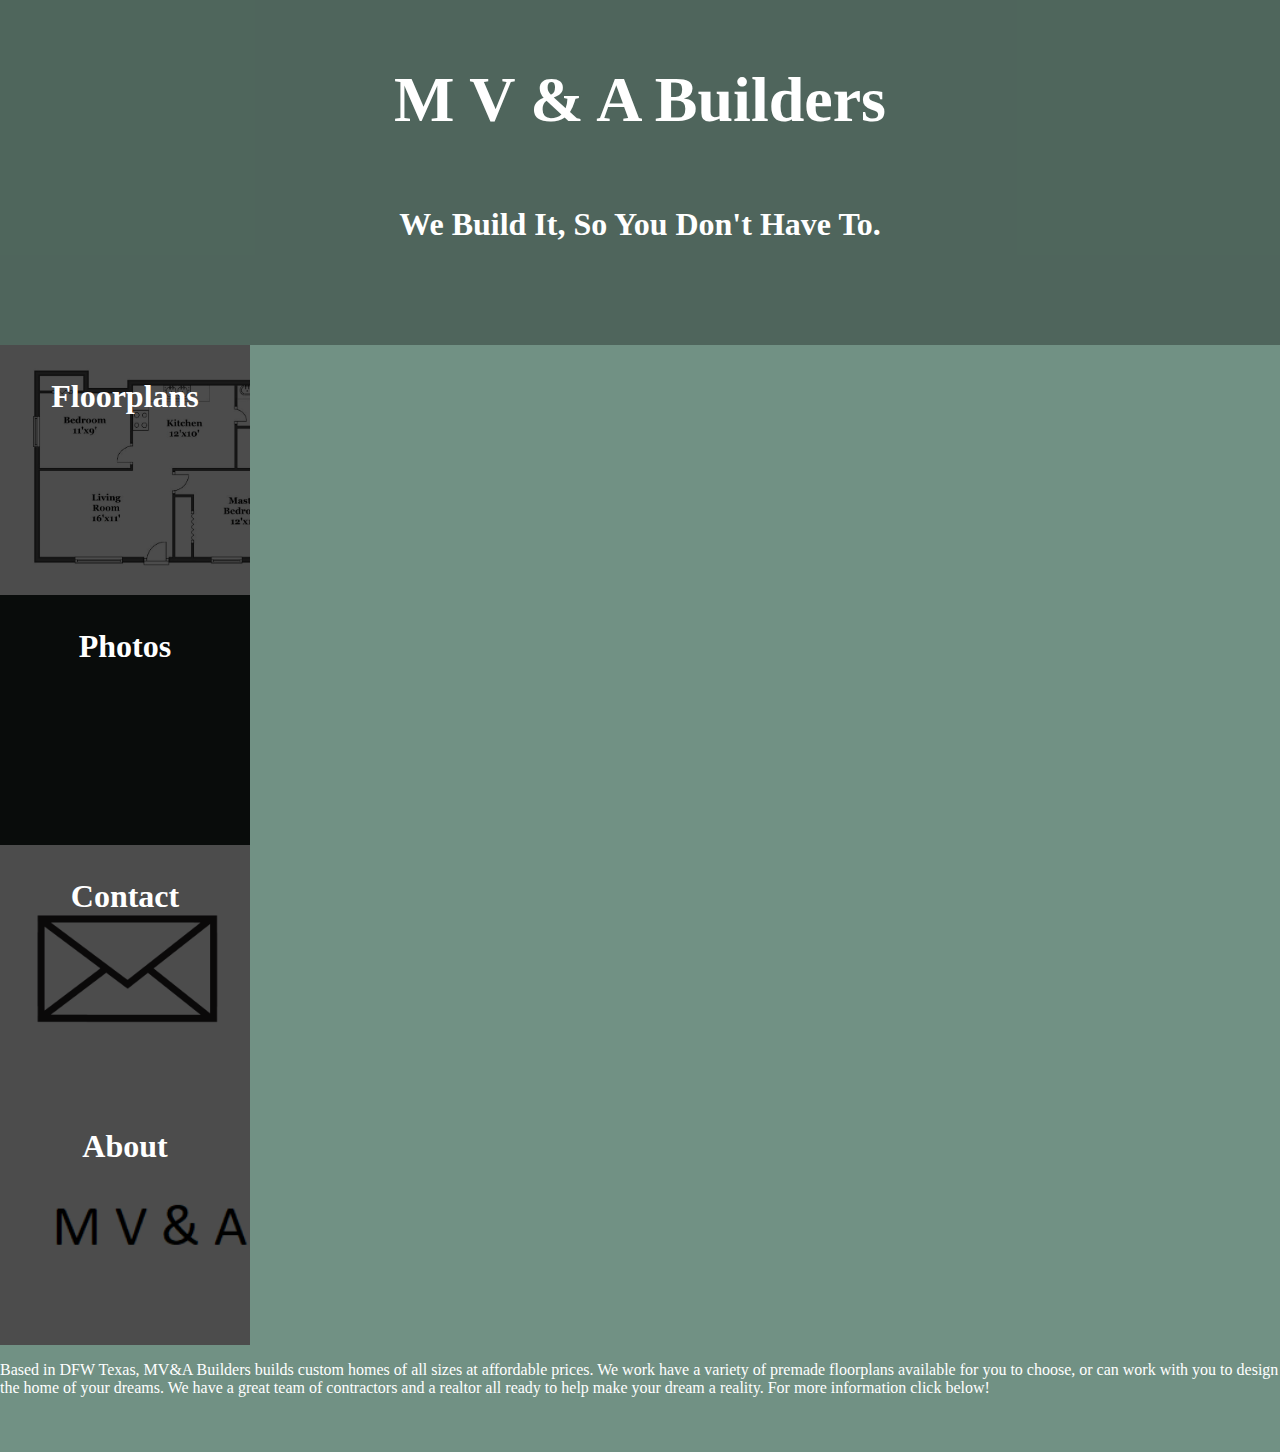
==== about.html @ ab23528a "Added new page files, testimonies, and photos." ====
<!DOCTYPE html>
<html lang="en">

<head>
  <meta charset="utf-8">
  <meta http-equiv="X-UA-Compatible">
  <title>MV&amp;A</title>
  <meta name="description" content="MV&amp;A">
  <link rel="stylesheet" type="text/css" href="main.css">
</head>

<body>
    <header class = "header">
        <h1>M V &amp; A Builders</h1>
        <h2>We Build It, So You Don't Have To.</h2>
        <div id = "header-overlay">

        </div>
    </header>

    <div class = "menu">
        <div id = "left" class = "blocks">
            <h3>Floorplans</h3>
            <div class = "menu-overlay"></div>
        </div>
        <div id = "mid-l" class = "blocks">
            <h3>Photos</h3>
            <div class = "menu-overlay"></div>
        </div>
        <div id = "mid-r" class = "blocks">
            <h3>Contact</h3>
            <div class = "menu-overlay"></div>
        </div>
        <div id = "right" class = "blocks">
            <h3>About</h3>
            <div class = "menu-overlay"></div>
        </div>
    </div>

    <p>Based in DFW Texas, MV&amp;A Builders builds custom homes of all sizes at affordable prices. We work have a variety of
            premade floorplans available for you to choose, or can work with you to design the home of your dreams. We have a great
            team of contractors and a realtor all ready to help make your dream a reality. For more information click below!
        </p>
  <!--JavaScript-->
  <script src="javascript.js"></script>
</body>

</html>
---- main.css ----
body {
    width: 100%;
    margin: 0;
    padding: 0;
    background-color: rgba(53, 99, 80, 0.7)
}

header {
    width: 100%;
    height: 400px;
    margin-top: -55px;
    background-image: url("images/home-one/IMG_7301-HDR.jpg");
    background-size: cover;
    background-position-y: -125px;
    display: grid;
    justify-content: center;
    align-content: center;
}

#header-overlay {
    position: absolute;
    width: 100%;
    height: 345px;
    top: 0;
    background-color: rgba(0,0,0,0.3);
}

h1 {
    color: white;
    font-size: 4em;
    z-index: 2;
}

h2 {
    color: white;
    font-size: 2em;
    text-align: center;
    z-index: 2;
}

h3 {
    color: white;
    font-size: 2em;
    z-index: 2;
}

h4 {
    color: white;
    font-size: 1em;
    z-index: 2;
}

p {
    color: white;
}

.testimonials {
    margin: 20px;
    padding: 10px;
    background-color: rgba(0,0,0,0.7);
}

#menu-cont {
    height: auto;
    padding: 20px;
    display: grid;
    justify-items: center;
    align-items: center;
    grid-template-columns: repeat(4, 1fr);
    grid-auto-flow: 1fr;
}

.blocks {
    height: 250px;
    width: 250px;
    background-color: rgba(0,0,0,0.7);
    display: grid;
    justify-items: center;
    align-content: center;
}

#left {
    background-image: url("images/floorplan.jpg");
    background-size: cover;
}

#mid-l {
    background-image: url("images/home-two/IMG_1188-HDR.jpg");
    background-size: cover;
}

#mid-r {
    background-image: url("images/mail.jpg");
    background-size: cover;
}

#right {
    background-image: url("images/mva.png");
    background-size: cover;
}

.menu-overlay {
    margin-top: -102px;
    height: 250px;
    width: 250px;
    background-color: rgba(0,0,0,0.7);
}

#photos {
    display: grid;
    grid-template-columns: 1fr 1fr;
    grid-gap: 15px;
    justify-items: center;
}

.img {
    max-height: 600px;
    max-width: 600px;
}

button {
    margin: 20px;
}
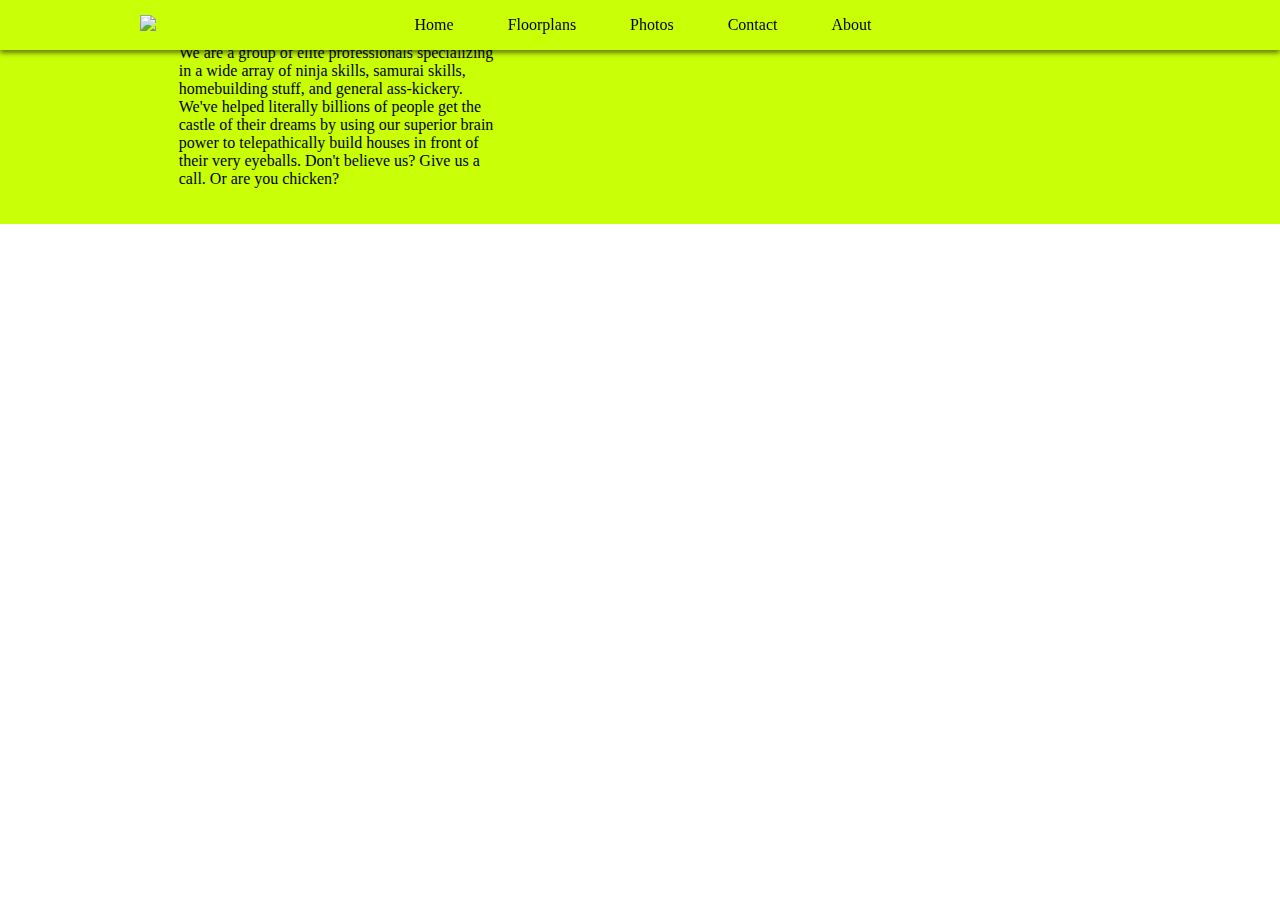
==== commit b60d0d08: "Completed layout for pages" ====
--- a/about.html
+++ b/about.html
@@ -2,47 +2,86 @@
 <html lang="en">
 
 <head>
-  <meta charset="utf-8">
-  <meta http-equiv="X-UA-Compatible">
-  <title>MV&amp;A</title>
-  <meta name="description" content="MV&amp;A">
-  <link rel="stylesheet" type="text/css" href="main.css">
+    <meta charset="utf-8">
+    <meta http-equiv="X-UA-Compatible">
+    <title>MV&amp;A</title>
+    <meta name="description" content="MV&amp;A">
+    <meta name="viewport" content="width=device-width, initial-scale=1">
+    <link rel="stylesheet" type="text/css" href="main.css">
 </head>
 
 <body>
-    <header class = "header">
-        <h1>M V &amp; A Builders</h1>
-        <h2>We Build It, So You Don't Have To.</h2>
-        <div id = "header-overlay">
-
+    <header>
+        <div class="navbar">
+            <div class="container">
+                <div>
+                    <img src="images/mvalogo.png" class="head-logo">
+                </div>
+                <ul class>
+                        <li>
+                            <a href="index.html">Home</a>
+                        </li>
+                        <li>
+                            <a href="floorplans.html">Floorplans</a>
+                        </li>
+                        <li>
+                            <a href="photos.html">Photos</a>
+                        </li>
+                        <li>
+                            <a href="contact.html">Contact</a>
+                        </li>
+                        <li>
+                                <a href="about.html">About</a>
+                            </li>
+                    </ul>
+            </div>
         </div>
     </header>
-
-    <div class = "menu">
-        <div id = "left" class = "blocks">
-            <h3>Floorplans</h3>
-            <div class = "menu-overlay"></div>
-        </div>
-        <div id = "mid-l" class = "blocks">
-            <h3>Photos</h3>
-            <div class = "menu-overlay"></div>
-        </div>
-        <div id = "mid-r" class = "blocks">
-            <h3>Contact</h3>
-            <div class = "menu-overlay"></div>
-        </div>
-        <div id = "right" class = "blocks">
-            <h3>About</h3>
-            <div class = "menu-overlay"></div>
-        </div>
+    <button class="menu-button" onclick="toggleNav()">
+            <img src="images/menu.png" id="hamburger">
+            <h3>menu</h3>
+        </button>
+    <nav id="nav-bar" class="transform">
+            <img src="images/mvalogo.png" class="head-logo" id = "drop-logo">
+            <ul class = "dropdown">
+                <li class = "dropdown-items">
+                    <a href="index.html">Home</a>
+                </li>
+                <li class = "dropdown-items">
+                    <a href="floorplans.html">Floorplans</a>
+                </li>
+                <li class = "dropdown-items">
+                    <a href="photos.html">Photos</a>
+                </li>
+                <li class = "dropdown-items">
+                    <a href="contact.html">Contact</a>
+                </li>
+                <li class = "dropdown-items">
+                        <a href="about.html">About</a>
+                    </li>
+            </ul>
+        </nav>
+    <div class = "text-cont">
+            <div id = "who">
+                <h3>Who We Are</h3>
+                <P class = "text">We are a group of elite professionals specializing in a wide array of ninja skills,
+                    samurai skills, homebuilding stuff, and general ass-kickery. We've helped literally billions
+                    of people get the castle of their dreams by using our superior brain power to telepathically
+                    build houses in front of their very eyeballs. Don't believe us? Give us a call. Or are you chicken?
+                </P>
+            </div>
     </div>
-
-    <p>Based in DFW Texas, MV&amp;A Builders builds custom homes of all sizes at affordable prices. We work have a variety of
-            premade floorplans available for you to choose, or can work with you to design the home of your dreams. We have a great
-            team of contractors and a realtor all ready to help make your dream a reality. For more information click below!
-        </p>
-  <!--JavaScript-->
-  <script src="javascript.js"></script>
+    <!--JavaScript-->
+    <script>
+    function toggleNav() {
+    var navBar = document.getElementById("nav-bar");
+    if (navBar.classList.contains("transform-active")) {
+        navBar.classList.remove("transform-active");
+    } else {
+        navBar.classList.add("transform-active");
+    }
+}
+    </script>
 </body>
 
-</html>
+</html>--- a/main.css
+++ b/main.css
@@ -2,27 +2,66 @@
     width: 100%;
     margin: 0;
     padding: 0;
-    background-color: rgba(53, 99, 80, 0.7)
-}
-
-header {
+    background-color: rgb(255, 255, 255);
+    overflow-x: hidden;
+}
+
+.navbar {
+    width: 100vw;
+    background-color: rgb(201, 255, 7);
+    height: auto;
+    display: grid;
+    justify-content: center;
+    align-content: center;
+    position: fixed;
+    top: 0;
+    z-index: 53;
+    box-shadow: 0px 3px 5px rgba(0, 0, 0, 0.5);
+}
+
+.container {
+    width: 1000px;
+    height: auto;
+    display: grid;
+    justify-content: center;
+    align-items: center;
+    grid-template-columns: auto 1fr;
+}
+
+ul {
+    text-align: center;
+}
+li  {
+    list-style-type: none;
+    display: inline-block;
+    margin-right: 50px;
+}
+
+.hero {
     width: 100%;
-    height: 400px;
-    margin-top: -55px;
+    height: 100vh;
     background-image: url("images/home-one/IMG_7301-HDR.jpg");
     background-size: cover;
-    background-position-y: -125px;
-    display: grid;
-    justify-content: center;
+    background-repeat: no-repeat;
+    background-attachment: fixed;
+    display: grid;
+    justify-content: center;
+    justify-items: center;
     align-content: center;
 }
 
-#header-overlay {
-    position: absolute;
-    width: 100%;
-    height: 345px;
-    top: 0;
-    background-color: rgba(0,0,0,0.3);
+.logo {
+    max-height: 500px;
+    max-width: 500px;
+}
+
+.head-logo {
+    max-height: 100px;
+    max-width: 100px;
+}
+
+#drop-logo {
+    margin-top: 50px;
 }
 
 h1 {
@@ -32,14 +71,18 @@
 }
 
 h2 {
-    color: white;
-    font-size: 2em;
+    color: rgb(126,20,22);
+    font-family: Impact, Haettenschweiler, 'Arial Narrow Bold', sans-serif;
+    font-size: 3em;
     text-align: center;
+    text-
     z-index: 2;
+    text-shadow: -1px 0 white, 0 1px white, 1px 0 white, 0 -1px white;
 }
 
 h3 {
-    color: white;
+    color: rgb(126,20,22);
+    text-shadow: 2px 2px rgba(0,0,0,0.7);
     font-size: 2em;
     z-index: 2;
 }
@@ -54,49 +97,85 @@
     color: white;
 }
 
+.text {
+    color: black;
+}
+.testimonial-cont {
+background-color: rgb(255, 255, 255);
+padding: 15px;
+}
 .testimonials {
     margin: 20px;
     padding: 10px;
-    background-color: rgba(0,0,0,0.7);
+    background-color: rgba(0, 0, 0, 0.76);
+    border-radius: 10px;
 }
 
 #menu-cont {
     height: auto;
     padding: 20px;
     display: grid;
-    justify-items: center;
+    justify-content: center;
     align-items: center;
-    grid-template-columns: repeat(4, 1fr);
-    grid-auto-flow: 1fr;
+    grid-template-columns: repeat(auto-fill, 250px);
+    grid-gap: 50px;
+    overflow-y: hidden;
+    background-color: rgb(201, 255, 7);
+    
 }
 
 .blocks {
     height: 250px;
     width: 250px;
-    background-color: rgba(0,0,0,0.7);
+    background-color: rgb(201, 255, 7);
     display: grid;
     justify-items: center;
-    align-content: center;
+    align-items: center;
+    box-shadow: 2px 2px 3px rgba(0, 0, 0, 0.5);
 }
 
 #left {
-    background-image: url("images/floorplan.jpg");
-    background-size: cover;
+    background-image: url("images/floorplan.png");
+    background-size: cover;
+    background-color: rgb(255,255,255);
+}
+
+#left:hover {
+    height: 275px;
+    width: 275px;
 }
 
 #mid-l {
-    background-image: url("images/home-two/IMG_1188-HDR.jpg");
-    background-size: cover;
+    background-image: url("images/camera.png");
+    background-size: cover;
+    background-color: rgb(255,255,255);
+}
+
+#mid-l:hover {
+    height: 275px;
+    width: 275px;
 }
 
 #mid-r {
     background-image: url("images/mail.jpg");
     background-size: cover;
+    background-color: rgb(255,255,255);
+}
+
+#mid-r:hover {
+    height: 275px;
+    width: 275px;
 }
 
 #right {
-    background-image: url("images/mva.png");
-    background-size: cover;
+    background-image: url("images/question.png");
+    background-size: cover;
+    background-color: rgb(255,255,255);
+}
+
+#right:hover {
+    height: 275px;
+    width: 275px;
 }
 
 .menu-overlay {
@@ -106,22 +185,133 @@
     background-color: rgba(0,0,0,0.7);
 }
 
+.photos-cont {
+    background-color: rgb(83, 153, 122);
+}
+
 #photos {
     display: grid;
-    grid-template-columns: 1fr 1fr;
+    grid-template-columns: repeat(auto-fill, 600px);
     grid-gap: 15px;
-    justify-items: center;
+    justify-content: center;
 }
 
 .img {
     max-height: 600px;
     max-width: 600px;
+    box-shadow: 2px 2px 3px rgba(0, 0, 0, 0.5);
 }
 
 button {
     margin: 20px;
 }
 
-
-
-
+.text-cont {
+    width: 100%;
+    display: grid;
+    grid-template-columns: 1fr 1fr;
+    padding: 20px;
+    grid-gap: 10px;
+    justify-items: center;
+    background-color: rgb(201, 255, 7);
+}
+
+#who {
+    width: 50%;
+}
+
+#what {
+    width: 50%;
+}
+
+
+.menu-button {
+    background: none;
+    border: none;
+    max-height: 40px;
+    max-width: 40px;
+    margin-top: -1px;
+    margin-left: -25px;
+    position: fixed;
+    left: -50vw;
+    z-index: 99;
+    color: rgb(238, 255, 0);
+    text-align: center;
+    padding: 0;
+}
+
+#hamburger {
+    max-height: 40px;
+    max-width: 40px;
+}
+
+a {
+    text-decoration: none;
+    cursor: pointer;
+    color: inherit;
+}
+
+h3 {
+    font-family: 'Quicksand', sans-serif;
+    font-size: 1em;
+    margin-top: -10px;
+}
+
+
+#nav-bar {
+    position: fixed;
+    height: 50vh;
+    width: 100%;
+    background-color: rgba(238, 255, 0, 0.589);
+    top: -50vh;
+    z-index: 50;
+    display: grid;
+    justify-content: center;
+    justify-items: center;
+    align-content: center;
+}
+.dropdown {
+    display: grid;
+}
+.dropdown-items {
+    color: rgb(126,20,22);
+    font-size: 25px;
+}
+
+.dropdown-items:hover{
+    color: rgba(126, 20, 22, 0.699);
+}
+
+.transform {
+    -webkit-transition: all .35s ease;
+    -moz-transition: all .35s ease;
+    -o-transition: all .35s ease;
+    -ms-transition: all .35s ease;
+    transition: all .35s ease;
+}
+
+.transform-active {
+    transform: translateY(50vh);
+}
+@media (max-width: 1000px) {
+    .logo {
+        max-height:300px;
+        max-width: 300px;
+    }
+    h2 {
+        font-size: 2em;
+    }
+
+    .text-cont {
+        grid-template-columns: 1fr;
+    }
+    .container {
+        visibility: hidden;
+    }
+    
+    .menu-button {
+        left: 50vw;
+    }
+}
+
+
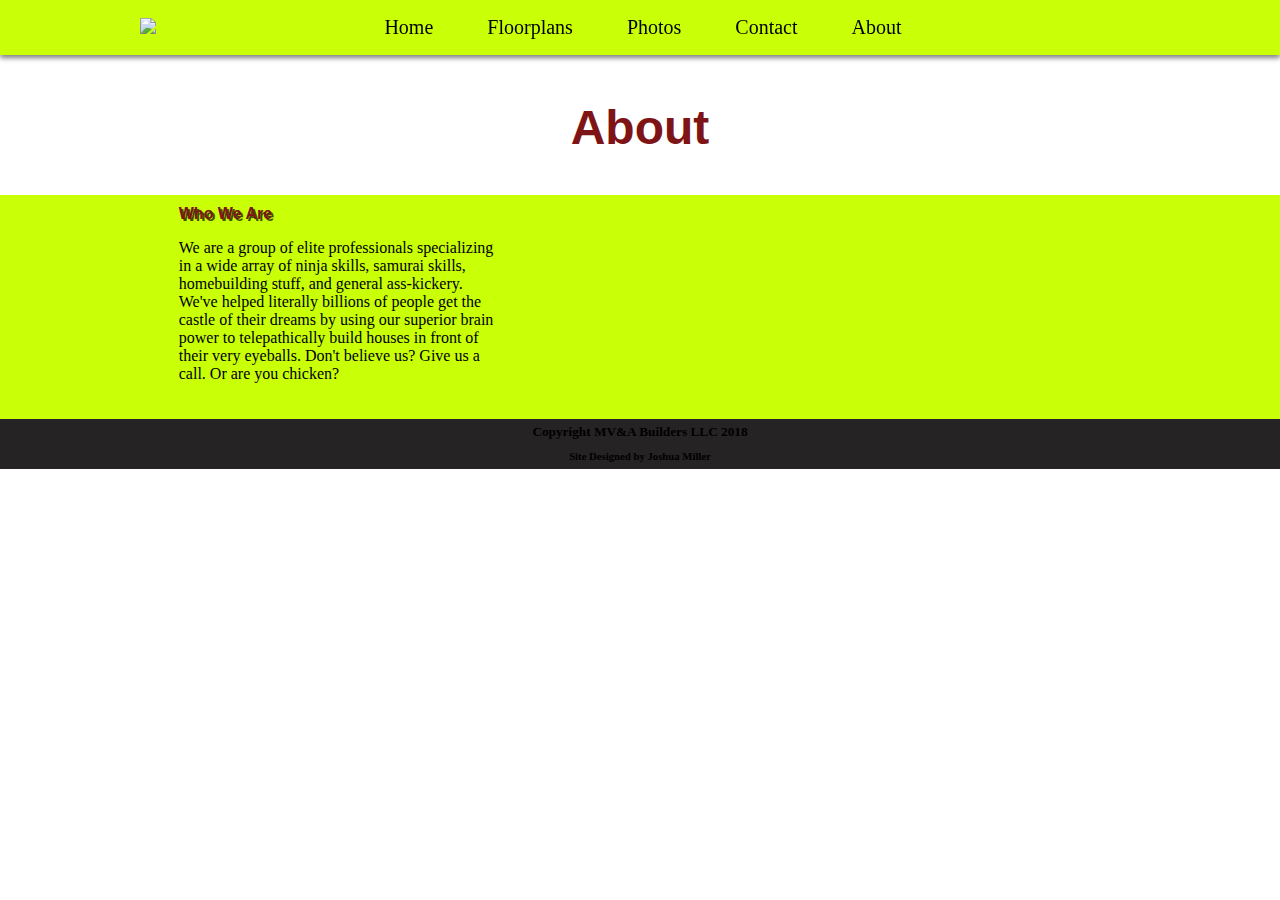
==== commit 7c6cb7ba: "Added Footer" ====
--- a/about.html
+++ b/about.html
@@ -6,81 +6,100 @@
     <meta http-equiv="X-UA-Compatible">
     <title>MV&amp;A</title>
     <meta name="description" content="MV&amp;A">
-    <meta name="viewport" content="width=device-width, initial-scale=1">
+    <meta name="viewport" content="width=device-width, initial-scale=1, maximum-scale=1, user-scalable=0" />
     <link rel="stylesheet" type="text/css" href="main.css">
 </head>
 
 <body>
     <header>
+
+        <button class="menu-button" onclick="toggleNav()">
+            <img src="images/menu.png" id="hamburger">
+            <h3>menu</h3>
+        </button>
+
         <div class="navbar">
             <div class="container">
                 <div>
                     <img src="images/mvalogo.png" class="head-logo">
                 </div>
                 <ul class>
-                        <li>
-                            <a href="index.html">Home</a>
-                        </li>
-                        <li>
-                            <a href="floorplans.html">Floorplans</a>
-                        </li>
-                        <li>
-                            <a href="photos.html">Photos</a>
-                        </li>
-                        <li>
-                            <a href="contact.html">Contact</a>
-                        </li>
-                        <li>
-                                <a href="about.html">About</a>
-                            </li>
-                    </ul>
+                    <li>
+                        <a href="index.html">Home</a>
+                    </li>
+                    <li>
+                        <a href="floorplans.html">Floorplans</a>
+                    </li>
+                    <li>
+                        <a href="photos.html">Photos</a>
+                    </li>
+                    <li>
+                        <a href="contact.html">Contact</a>
+                    </li>
+                    <li>
+                        <a href="about.html">About</a>
+                    </li>
+                </ul>
             </div>
         </div>
-    </header>
-    <button class="menu-button" onclick="toggleNav()">
-            <img src="images/menu.png" id="hamburger">
-            <h3>menu</h3>
-        </button>
-    <nav id="nav-bar" class="transform">
-            <img src="images/mvalogo.png" class="head-logo" id = "drop-logo">
-            <ul class = "dropdown">
-                <li class = "dropdown-items">
+
+        <!-- Drop Down -->
+
+        <nav id="nav-bar" class="transform">
+            <img src="images/mvalogo.png" class="head-logo" id="drop-logo">
+            <ul class="dropdown">
+                <li class="dropdown-items">
                     <a href="index.html">Home</a>
                 </li>
-                <li class = "dropdown-items">
+                <li class="dropdown-items">
                     <a href="floorplans.html">Floorplans</a>
                 </li>
-                <li class = "dropdown-items">
+                <li class="dropdown-items">
                     <a href="photos.html">Photos</a>
                 </li>
-                <li class = "dropdown-items">
+                <li class="dropdown-items">
                     <a href="contact.html">Contact</a>
                 </li>
-                <li class = "dropdown-items">
-                        <a href="about.html">About</a>
-                    </li>
+                <li class="dropdown-items">
+                    <a href="about.html">About</a>
+                </li>
             </ul>
         </nav>
-    <div class = "text-cont">
-            <div id = "who">
-                <h3>Who We Are</h3>
-                <P class = "text">We are a group of elite professionals specializing in a wide array of ninja skills,
-                    samurai skills, homebuilding stuff, and general ass-kickery. We've helped literally billions
-                    of people get the castle of their dreams by using our superior brain power to telepathically
-                    build houses in front of their very eyeballs. Don't believe us? Give us a call. Or are you chicken?
-                </P>
-            </div>
+
+        <!-- Drop Down End -->
+
+    </header>
+    <h2 class="title">About</h2>
+    <div class="text-cont">
+        <div id="who">
+            <h3>Who We Are</h3>
+            <P class="text">We are a group of elite professionals specializing in a wide array of ninja skills, samurai skills, homebuilding
+                stuff, and general ass-kickery. We've helped literally billions of people get the castle of their dreams
+                by using our superior brain power to telepathically build houses in front of their very eyeballs. Don't believe
+                us? Give us a call. Or are you chicken?
+            </P>
+        </div>
     </div>
+
+    <!-- Footer -->
+
+    <div class="footer">
+        <h5 class="footer-text">Copyright MV&amp;A Builders LLC 2018</h5>
+        <h6 class="footer-text">Site Designed by Joshua Miller</h6>
+    </div>
+
+
     <!--JavaScript-->
+
     <script>
-    function toggleNav() {
-    var navBar = document.getElementById("nav-bar");
-    if (navBar.classList.contains("transform-active")) {
-        navBar.classList.remove("transform-active");
-    } else {
-        navBar.classList.add("transform-active");
-    }
-}
+        function toggleNav() {
+            var navBar = document.getElementById("nav-bar");
+            if (navBar.classList.contains("transform-active")) {
+                navBar.classList.remove("transform-active");
+            } else {
+                navBar.classList.add("transform-active");
+            }
+        }
     </script>
 </body>
 
--- a/main.css
+++ b/main.css
@@ -5,6 +5,9 @@
     background-color: rgb(255, 255, 255);
     overflow-x: hidden;
 }
+
+
+/* -------------Header------------- */
 
 .navbar {
     width: 100vw;
@@ -27,203 +30,6 @@
     align-items: center;
     grid-template-columns: auto 1fr;
 }
-
-ul {
-    text-align: center;
-}
-li  {
-    list-style-type: none;
-    display: inline-block;
-    margin-right: 50px;
-}
-
-.hero {
-    width: 100%;
-    height: 100vh;
-    background-image: url("images/home-one/IMG_7301-HDR.jpg");
-    background-size: cover;
-    background-repeat: no-repeat;
-    background-attachment: fixed;
-    display: grid;
-    justify-content: center;
-    justify-items: center;
-    align-content: center;
-}
-
-.logo {
-    max-height: 500px;
-    max-width: 500px;
-}
-
-.head-logo {
-    max-height: 100px;
-    max-width: 100px;
-}
-
-#drop-logo {
-    margin-top: 50px;
-}
-
-h1 {
-    color: white;
-    font-size: 4em;
-    z-index: 2;
-}
-
-h2 {
-    color: rgb(126,20,22);
-    font-family: Impact, Haettenschweiler, 'Arial Narrow Bold', sans-serif;
-    font-size: 3em;
-    text-align: center;
-    text-
-    z-index: 2;
-    text-shadow: -1px 0 white, 0 1px white, 1px 0 white, 0 -1px white;
-}
-
-h3 {
-    color: rgb(126,20,22);
-    text-shadow: 2px 2px rgba(0,0,0,0.7);
-    font-size: 2em;
-    z-index: 2;
-}
-
-h4 {
-    color: white;
-    font-size: 1em;
-    z-index: 2;
-}
-
-p {
-    color: white;
-}
-
-.text {
-    color: black;
-}
-.testimonial-cont {
-background-color: rgb(255, 255, 255);
-padding: 15px;
-}
-.testimonials {
-    margin: 20px;
-    padding: 10px;
-    background-color: rgba(0, 0, 0, 0.76);
-    border-radius: 10px;
-}
-
-#menu-cont {
-    height: auto;
-    padding: 20px;
-    display: grid;
-    justify-content: center;
-    align-items: center;
-    grid-template-columns: repeat(auto-fill, 250px);
-    grid-gap: 50px;
-    overflow-y: hidden;
-    background-color: rgb(201, 255, 7);
-    
-}
-
-.blocks {
-    height: 250px;
-    width: 250px;
-    background-color: rgb(201, 255, 7);
-    display: grid;
-    justify-items: center;
-    align-items: center;
-    box-shadow: 2px 2px 3px rgba(0, 0, 0, 0.5);
-}
-
-#left {
-    background-image: url("images/floorplan.png");
-    background-size: cover;
-    background-color: rgb(255,255,255);
-}
-
-#left:hover {
-    height: 275px;
-    width: 275px;
-}
-
-#mid-l {
-    background-image: url("images/camera.png");
-    background-size: cover;
-    background-color: rgb(255,255,255);
-}
-
-#mid-l:hover {
-    height: 275px;
-    width: 275px;
-}
-
-#mid-r {
-    background-image: url("images/mail.jpg");
-    background-size: cover;
-    background-color: rgb(255,255,255);
-}
-
-#mid-r:hover {
-    height: 275px;
-    width: 275px;
-}
-
-#right {
-    background-image: url("images/question.png");
-    background-size: cover;
-    background-color: rgb(255,255,255);
-}
-
-#right:hover {
-    height: 275px;
-    width: 275px;
-}
-
-.menu-overlay {
-    margin-top: -102px;
-    height: 250px;
-    width: 250px;
-    background-color: rgba(0,0,0,0.7);
-}
-
-.photos-cont {
-    background-color: rgb(83, 153, 122);
-}
-
-#photos {
-    display: grid;
-    grid-template-columns: repeat(auto-fill, 600px);
-    grid-gap: 15px;
-    justify-content: center;
-}
-
-.img {
-    max-height: 600px;
-    max-width: 600px;
-    box-shadow: 2px 2px 3px rgba(0, 0, 0, 0.5);
-}
-
-button {
-    margin: 20px;
-}
-
-.text-cont {
-    width: 100%;
-    display: grid;
-    grid-template-columns: 1fr 1fr;
-    padding: 20px;
-    grid-gap: 10px;
-    justify-items: center;
-    background-color: rgb(201, 255, 7);
-}
-
-#who {
-    width: 50%;
-}
-
-#what {
-    width: 50%;
-}
-
 
 .menu-button {
     background: none;
@@ -251,13 +57,6 @@
     color: inherit;
 }
 
-h3 {
-    font-family: 'Quicksand', sans-serif;
-    font-size: 1em;
-    margin-top: -10px;
-}
-
-
 #nav-bar {
     position: fixed;
     height: 50vh;
@@ -270,15 +69,17 @@
     justify-items: center;
     align-content: center;
 }
+
 .dropdown {
     display: grid;
 }
+
 .dropdown-items {
-    color: rgb(126,20,22);
+    color: rgb(126, 20, 22);
     font-size: 25px;
 }
 
-.dropdown-items:hover{
+.dropdown-items:hover {
     color: rgba(126, 20, 22, 0.699);
 }
 
@@ -293,25 +94,268 @@
 .transform-active {
     transform: translateY(50vh);
 }
+
+ul {
+    text-align: center;
+}
+
+li {
+    list-style-type: none;
+    display: inline-block;
+    margin-right: 50px;
+    font-size: 20px;
+}
+
+li:hover {
+    color: rgb(126, 20, 22);
+}
+
+.head-logo {
+    max-height: 100px;
+    max-width: 100px;
+}
+
+#drop-logo {
+    margin-top: 50px;
+}
+
+
+/* -------------Content------------- */
+
+
+/* Hero */
+
+.hero {
+    width: 100%;
+    height: 100vh;
+    background-image: url("images/home-one/IMG_7301-HDR.jpg");
+    background-size: cover;
+    background-repeat: no-repeat;
+    background-attachment: fixed;
+    display: grid;
+    justify-content: center;
+    justify-items: center;
+    align-content: center;
+}
+
+.logo {
+    max-height: 500px;
+    max-width: 500px;
+}
+
+
+/* Menu Blocks */
+
+#menu-cont {
+    height: auto;
+    padding: 20px;
+    display: grid;
+    justify-content: center;
+    align-items: center;
+    grid-template-columns: repeat(auto-fill, 250px);
+    grid-gap: 50px;
+    overflow-y: hidden;
+    background-color: rgb(201, 255, 7);
+}
+
+.blocks {
+    height: 250px;
+    width: 250px;
+    background-color: rgb(201, 255, 7);
+    display: grid;
+    justify-items: center;
+    align-items: center;
+    box-shadow: 2px 2px 3px rgba(0, 0, 0, 0.5);
+    border-radius: 20px;
+    margin: 30px;
+}
+
+#left {
+    background-image: url("images/floorplan.png");
+    background-size: cover;
+    background-color: rgb(255, 255, 255);
+}
+
+#left:hover {
+    background-color: rgba(0, 0, 0, 0.5);
+}
+
+#mid-l {
+    background-image: url("images/camera.png");
+    background-size: cover;
+    background-color: rgb(255, 255, 255);
+}
+
+#mid-l:hover {
+    background-color: rgba(0, 0, 0, 0.5);
+}
+
+#mid-r {
+    background-image: url("images/mail.png");
+    background-size: cover;
+    background-color: rgb(255, 255, 255);
+}
+
+#mid-r:hover {
+    background-color: rgba(0, 0, 0, 0.5);
+}
+
+#right {
+    background-image: url("images/question.png");
+    background-size: cover;
+    background-color: rgb(255, 255, 255);
+}
+
+#right:hover {
+    background-color: rgba(0, 0, 0, 0.5);
+}
+
+
+/* Who / What */
+
+.text-cont {
+    width: 100%;
+    display: grid;
+    grid-template-columns: 1fr 1fr;
+    padding: 20px;
+    grid-gap: 10px;
+    justify-items: center;
+    background-color: rgb(201, 255, 7);
+}
+
+#who {
+    width: 50%;
+}
+
+#what {
+    width: 50%;
+}
+
+
+/* Testimonials */
+
+.testimonial-cont {
+    background-color: rgb(255, 255, 255);
+    padding: 15px;
+}
+
+.testimonials {
+    margin: 20px;
+    padding: 10px;
+    background-color: rgba(0, 0, 0, 0.76);
+    border-radius: 10px;
+}
+
+
+/* Photos */
+
+.photos-cont {
+    background-color: rgb(83, 153, 122);
+}
+
+#photos {
+    display: grid;
+    grid-template-columns: repeat(auto-fill, 600px);
+    grid-gap: 15px;
+    justify-content: center;
+}
+
+.img {
+    max-height: 600px;
+    max-width: 600px;
+    box-shadow: 2px 2px 3px rgba(0, 0, 0, 0.5);
+}
+
+button {
+    margin: 20px;
+}
+
+/* Footer */
+
+.footer {
+    width: 100%;
+    height: 50px;
+    text-align: center;
+    background-color: rgb(37, 35, 35);
+}
+
+/* Text */
+
+h1 {
+    color: white;
+    font-size: 4em;
+    z-index: 2;
+}
+
+h2 {
+    color: rgb(126, 20, 22);
+    font-family: Impact, Haettenschweiler, 'Arial Narrow Bold', sans-serif;
+    font-size: 3em;
+    text-align: center;
+    text- z-index: 2;
+    text-shadow: -1px 0 white, 0 1px white, 1px 0 white, 0 -1px white;
+}
+
+h3 {
+    color: rgb(126, 20, 22);
+    text-shadow: 2px 2px rgba(0, 0, 0, 0.7);
+    font-size: 2em;
+    z-index: 2;
+}
+
+h3 {
+    font-family: 'Quicksand', sans-serif;
+    font-size: 1em;
+    margin-top: -10px;
+}
+
+h4 {
+    color: white;
+    font-size: 1em;
+    z-index: 2;
+}
+
+.footer-text {
+    padding: 5px;
+    margin: 0;
+}
+
+p {
+    color: white;
+}
+
+.text {
+    color: black;
+}
+
+/* Page Specifics */
+
+.title {
+    margin-top: 100px;
+}
+
+
+/* Responsiveness */
+
 @media (max-width: 1000px) {
     .logo {
-        max-height:300px;
+        max-height: 300px;
         max-width: 300px;
     }
     h2 {
         font-size: 2em;
     }
-
     .text-cont {
         grid-template-columns: 1fr;
     }
     .container {
         visibility: hidden;
     }
-    
     .menu-button {
         left: 50vw;
     }
-}
-
-
+    img {
+        max-width: 100vw;
+        margin: 10px;
+    }
+}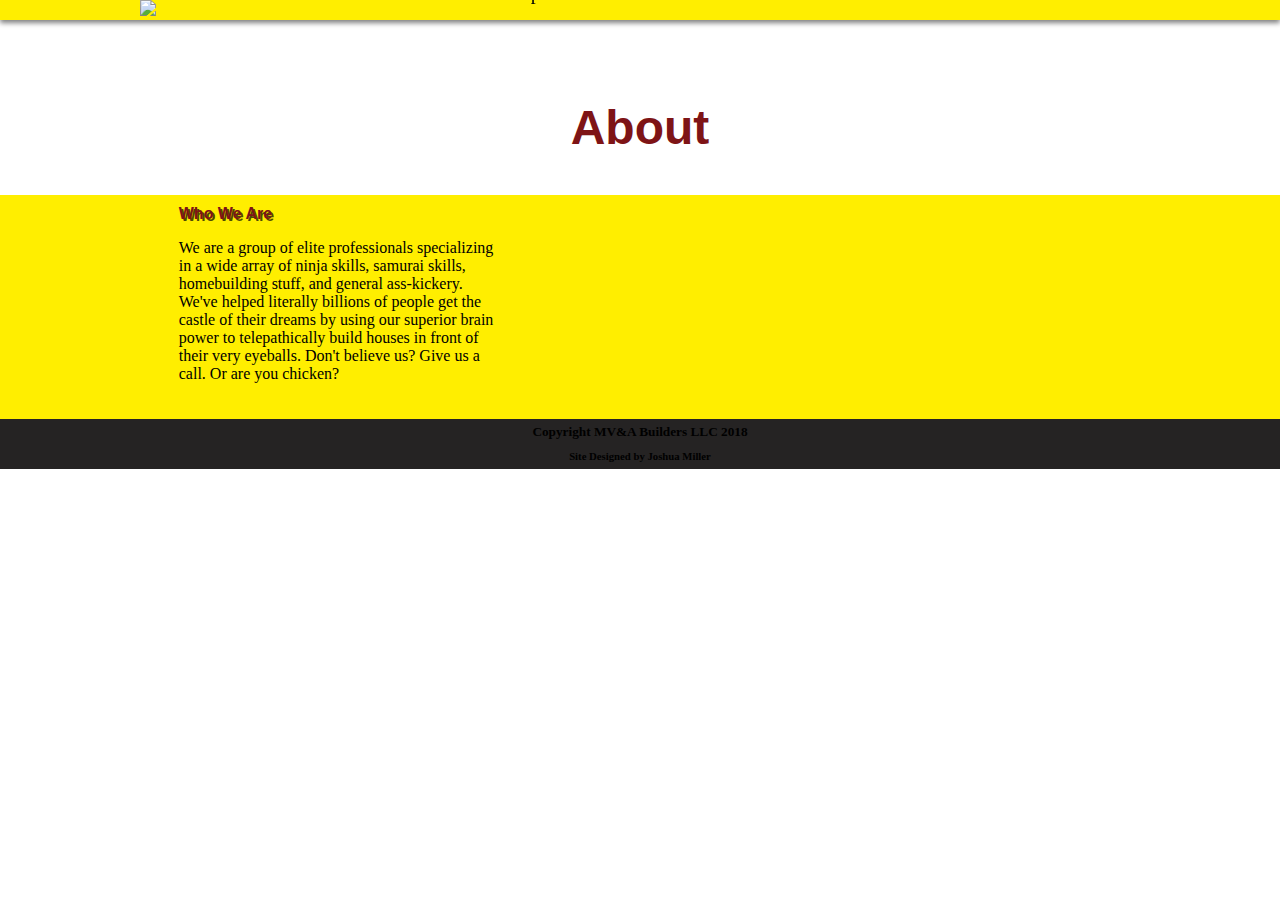
==== commit 24f4920e: "Fixed Menu Buttons & Added Links" ====
--- a/about.html
+++ b/about.html
@@ -13,7 +13,7 @@
 <body>
     <header>
 
-        <button class="menu-button" onclick="toggleNav()">
+        <button class="menu-button pages" onclick="toggleNav()">
             <img src="images/menu.png" id="hamburger">
             <h3>menu</h3>
         </button>
--- a/main.css
+++ b/main.css
@@ -11,7 +11,7 @@
 
 .navbar {
     width: 100vw;
-    background-color: rgb(201, 255, 7);
+    background-color: rgb(255, 238, 0);
     height: auto;
     display: grid;
     justify-content: center;
@@ -41,9 +41,15 @@
     position: fixed;
     left: -50vw;
     z-index: 99;
-    color: rgb(238, 255, 0);
+    color: rgb(255, 238, 0);
     text-align: center;
     padding: 0;
+    display: grid;
+    justify-content: center;
+}
+
+.pages {
+    margin-top: -100px;
 }
 
 #hamburger {
@@ -61,7 +67,7 @@
     position: fixed;
     height: 50vh;
     width: 100%;
-    background-color: rgba(238, 255, 0, 0.589);
+    background-color: rgba(255, 238, 0, 0.781);
     top: -50vh;
     z-index: 50;
     display: grid;
@@ -97,6 +103,7 @@
 
 ul {
     text-align: center;
+    margin-top: -20px;
 }
 
 li {
@@ -116,7 +123,7 @@
 }
 
 #drop-logo {
-    margin-top: 50px;
+    margin-top: 100px;
 }
 
 
@@ -155,13 +162,13 @@
     grid-template-columns: repeat(auto-fill, 250px);
     grid-gap: 50px;
     overflow-y: hidden;
-    background-color: rgb(201, 255, 7);
+    background-color: rgb(255, 238, 0);
 }
 
 .blocks {
     height: 250px;
     width: 250px;
-    background-color: rgb(201, 255, 7);
+    background-color: rgb(255, 238, 0);
     display: grid;
     justify-items: center;
     align-items: center;
@@ -220,7 +227,7 @@
     padding: 20px;
     grid-gap: 10px;
     justify-items: center;
-    background-color: rgb(201, 255, 7);
+    background-color: rgb(255, 238, 0);
 }
 
 #who {
